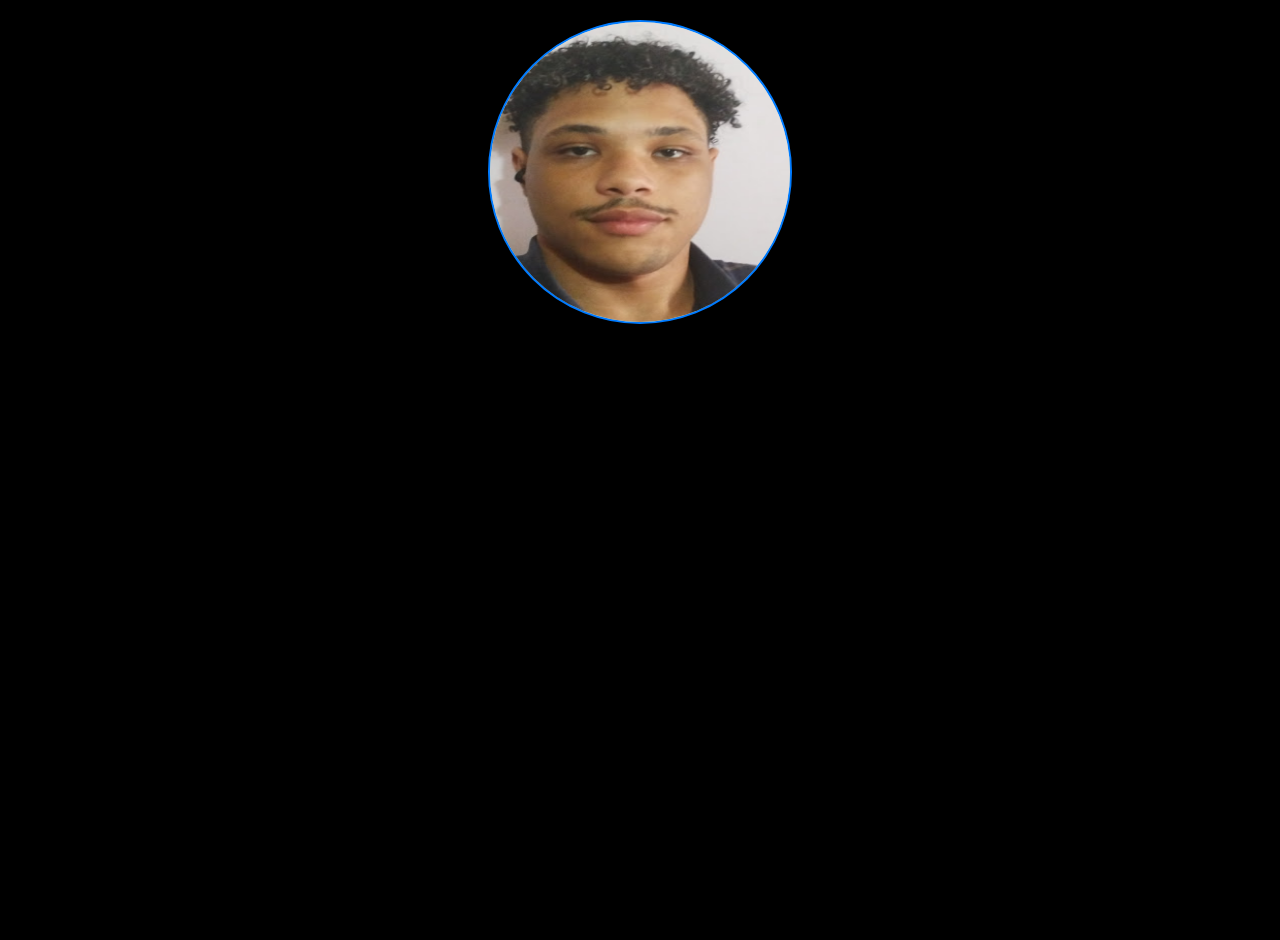
==== kaykydev.html @ 05f3b299 "update all" ====
<!DOCTYPE html>
<html lang="pt-br">
<head>
    <meta charset="UTF-8">
    <meta name="viewport" content="width=device-width, initial-scale=1.0">
    <title> Sobre mim </title>

    <link rel="stylesheet" href="estilos/stylesSobre.css">
</head>
<body>
    <div id="fotomim">
        <img src="img/minha foto.png" alt="">
    </div>
    
</body>
</html>
---- estilos/stylesSobre.css ----
body {
    margin: 20px;
    background: black;
    color: aliceblue;
    display: flex;
    justify-content: center; /* Centraliza o conteúdo do body */
    min-height: 100vh; /* Garante que o body ocupe toda a altura da tela */
  }

  #fotomim img {
    height: 300px;
    width: 300px;
    background-color: lightblue;
    border: 2px solid #007BFF;
    border-radius:60%; /* Forma de círculo */
    display: flex;
    justify-content: center;
    align-items: center;
    font-size: 16px;
    color: #fff;
  }
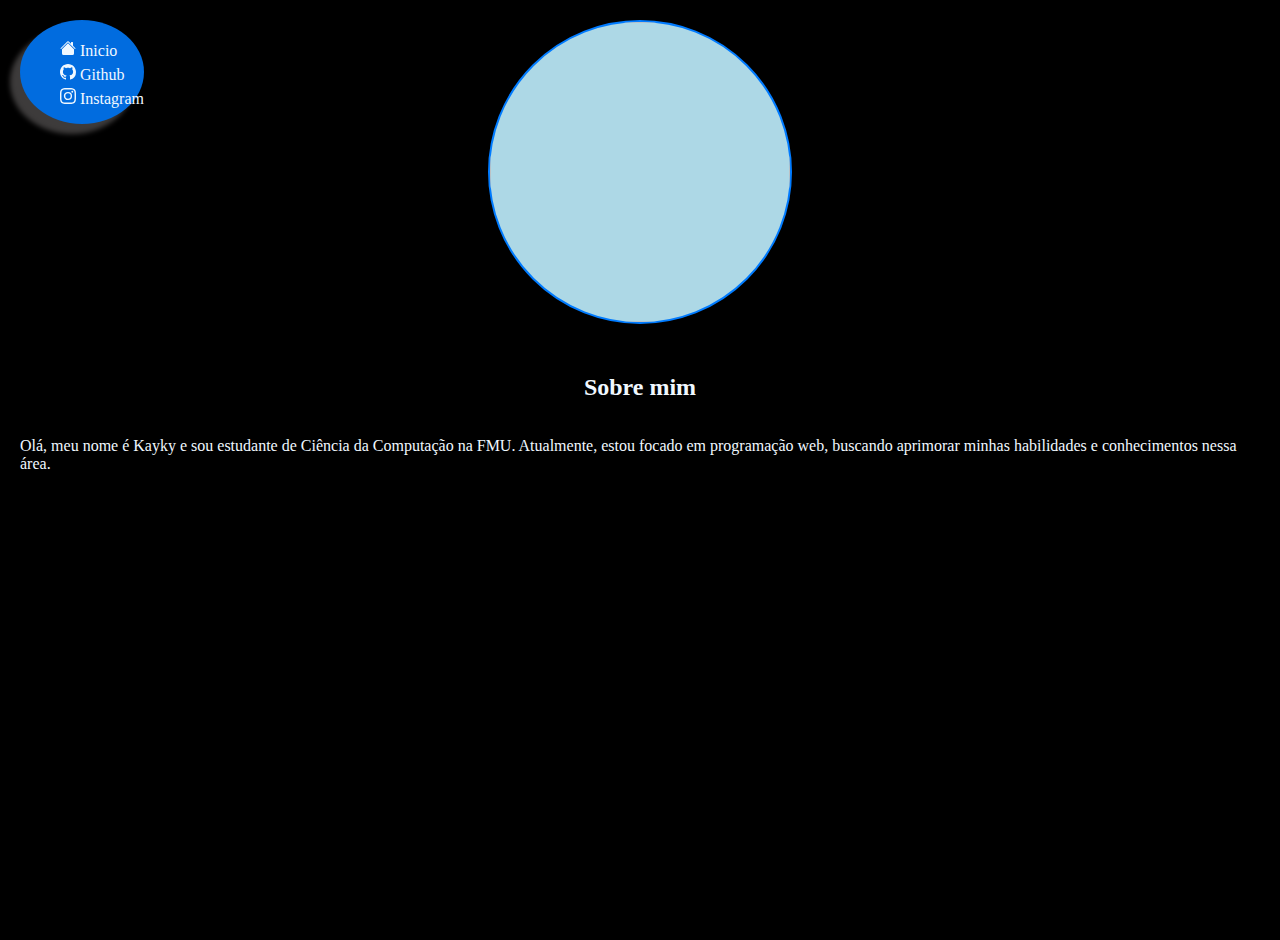
==== commit 02c0eb54: "update kayky dev, estilos" ====
--- a/kaykydev.html
+++ b/kaykydev.html
@@ -1,5 +1,6 @@
 <!DOCTYPE html>
 <html lang="pt-br">
+
 <head>
     <meta charset="UTF-8">
     <meta name="viewport" content="width=device-width, initial-scale=1.0">
@@ -7,10 +8,50 @@
 
     <link rel="stylesheet" href="estilos/stylesSobre.css">
 </head>
+
 <body>
-    <div id="fotomim">
-        <img src="img/minha foto.png" alt="">
+
+    <nav class="naveg">
+        <ul>
+            <li><a href="index.html">
+                    <svg xmlns="http://www.w3.org/2000/svg" width="16" height="16" fill="currentColor"
+                        class="bi bi-house-fill" viewBox="0 0 16 16">
+                        <path
+                            d="M8.707 1.5a1 1 0 0 0-1.414 0L.646 8.146a.5.5 0 0 0 .708.708L8 2.207l6.646 6.647a.5.5 0 0 0 .708-.708L13 5.793V2.5a.5.5 0 0 0-.5-.5h-1a.5.5 0 0 0-.5.5v1.293z" />
+                        <path d="m8 3.293 6 6V13.5a1.5 1.5 0 0 1-1.5 1.5h-9A1.5 1.5 0 0 1 2 13.5V9.293z" />
+                    </svg> Inicio
+                </a></li>
+
+
+            <li><a href="https://github.com/kaykyth181"><svg xmlns="http://www.w3.org/2000/svg" width="16" height="16"
+                        fill="currentColor" class="bi bi-github" viewBox="0 0 16 16">
+                        <path
+                            d="M8 0C3.58 0 0 3.58 0 8c0 3.54 2.29 6.53 5.47 7.59.4.07.55-.17.55-.38 0-.19-.01-.82-.01-1.49-2.01.37-2.53-.49-2.69-.94-.09-.23-.48-.94-.82-1.13-.28-.15-.68-.52-.01-.53.63-.01 1.08.58 1.23.82.72 1.21 1.87.87 2.33.66.07-.52.28-.87.51-1.07-1.78-.2-3.64-.89-3.64-3.95 0-.87.31-1.59.82-2.15-.08-.2-.36-1.02.08-2.12 0 0 .67-.21 2.2.82.64-.18 1.32-.27 2-.27s1.36.09 2 .27c1.53-1.04 2.2-.82 2.2-.82.44 1.1.16 1.92.08 2.12.51.56.82 1.27.82 2.15 0 3.07-1.87 3.75-3.65 3.95.29.25.54.73.54 1.48 0 1.07-.01 1.93-.01 2.2 0 .21.15.46.55.38A8.01 8.01 0 0 0 16 8c0-4.42-3.58-8-8-8" />
+                    </svg> Github</a></li>
+
+
+            <li><a href="https://www.instagram.com/kaykythiago17/"><svg xmlns="http://www.w3.org/2000/svg" width="16" height="16" fill="currentColor" class="bi bi-instagram" viewBox="0 0 16 16">
+                <path d="M8 0C5.829 0 5.556.01 4.703.048 3.85.088 3.269.222 2.76.42a3.9 3.9 0 0 0-1.417.923A3.9 3.9 0 0 0 .42 2.76C.222 3.268.087 3.85.048 4.7.01 5.555 0 5.827 0 8.001c0 2.172.01 2.444.048 3.297.04.852.174 1.433.372 1.942.205.526.478.972.923 1.417.444.445.89.719 1.416.923.51.198 1.09.333 1.942.372C5.555 15.99 5.827 16 8 16s2.444-.01 3.298-.048c.851-.04 1.434-.174 1.943-.372a3.9 3.9 0 0 0 1.416-.923c.445-.445.718-.891.923-1.417.197-.509.332-1.09.372-1.942C15.99 10.445 16 10.173 16 8s-.01-2.445-.048-3.299c-.04-.851-.175-1.433-.372-1.941a3.9 3.9 0 0 0-.923-1.417A3.9 3.9 0 0 0 13.24.42c-.51-.198-1.092-.333-1.943-.372C10.443.01 10.172 0 7.998 0zm-.717 1.442h.718c2.136 0 2.389.007 3.232.046.78.035 1.204.166 1.486.275.373.145.64.319.92.599s.453.546.598.92c.11.281.24.705.275 1.485.039.843.047 1.096.047 3.231s-.008 2.389-.047 3.232c-.035.78-.166 1.203-.275 1.485a2.5 2.5 0 0 1-.599.919c-.28.28-.546.453-.92.598-.28.11-.704.24-1.485.276-.843.038-1.096.047-3.232.047s-2.39-.009-3.233-.047c-.78-.036-1.203-.166-1.485-.276a2.5 2.5 0 0 1-.92-.598 2.5 2.5 0 0 1-.6-.92c-.109-.281-.24-.705-.275-1.485-.038-.843-.046-1.096-.046-3.233s.008-2.388.046-3.231c.036-.78.166-1.204.276-1.486.145-.373.319-.64.599-.92s.546-.453.92-.598c.282-.11.705-.24 1.485-.276.738-.034 1.024-.044 2.515-.045zm4.988 1.328a.96.96 0 1 0 0 1.92.96.96 0 0 0 0-1.92m-4.27 1.122a4.109 4.109 0 1 0 0 8.217 4.109 4.109 0 0 0 0-8.217m0 1.441a2.667 2.667 0 1 1 0 5.334 2.667 2.667 0 0 1 0-5.334"/>
+              </svg> Instagram </a></li>
+        </ul>
+
+    </nav>
+
+    <div id="material">
+        <div id="fotomim">
+            <img src="https://i.pinimg.com/236x/94/eb/61/94eb61c6009a73c609acb98c898b37f8.jpg" alt="">
+            <!-- mudar depois -->
+        </div>
+
+
+        <div class="sobreeu">
+            <h2> Sobre mim </h2>
+            <p> Olá, meu nome é Kayky e sou estudante de Ciência da Computação na FMU. Atualmente, estou focado em
+                programação web, buscando aprimorar minhas habilidades e conhecimentos nessa área. </p>
+        </div>
+
     </div>
-    
+
 </body>
+
 </html>--- a/estilos/stylesSobre.css
+++ b/estilos/stylesSobre.css
@@ -1,21 +1,70 @@
 body {
-    margin: 20px;
-    background: black;
-    color: aliceblue;
-    display: flex;
-    justify-content: center; /* Centraliza o conteúdo do body */
-    min-height: 100vh; /* Garante que o body ocupe toda a altura da tela */
-  }
+  
+  margin: 20px;
+  background: black;
+  color: aliceblue;
+  
+  /* Garante que o body ocupe toda a altura da tela */
+  
+}
 
-  #fotomim img {
-    height: 300px;
-    width: 300px;
-    background-color: lightblue;
-    border: 2px solid #007BFF;
-    border-radius:60%; /* Forma de círculo */
-    display: flex;
-    justify-content: center;
-    align-items: center;
-    font-size: 16px;
-    color: #fff;
-  }+
+.naveg ul li a{
+  text-decoration: none;
+  color: inherit;
+  outline: none; /* Remove o contorno do link */
+}
+.naveg ul{
+  list-style-type: none; /* Remove as marcações padrão das listas */
+  display: flex;
+  align-items: baseline;
+  flex-direction: column;
+}
+.naveg ul li {
+  padding-top: 4px;
+  
+}
+.naveg{
+  position: absolute;
+  background: #016cdf;
+  box-shadow: -10px 10px 5px #3d3b3b;
+  border-radius: 50%;
+}
+
+#material{
+  min-height: 100vh;
+  flex-direction: column;
+  align-items: center;
+  margin: 0;
+}
+
+#material #fotomim img {
+  display: flex;
+  justify-content: center;
+  height: 100vh; 
+  height: 300px;
+  width: 300px;
+  background-color: lightblue;
+  border: 2px solid #007BFF;
+  border-radius: 50%;
+  /* Forma de círculo */
+  font-size: 16px;
+  color: #fff;
+  
+}
+
+#material #fotomim {
+  display: flex;
+            justify-content: center; /* Centraliza horizontalmente */
+
+}
+
+.sobreeu {
+  display: flex;
+  flex-direction: column;
+  align-items: center;
+}
+
+.sobreeu h2 {
+  margin-top: 50px;
+}
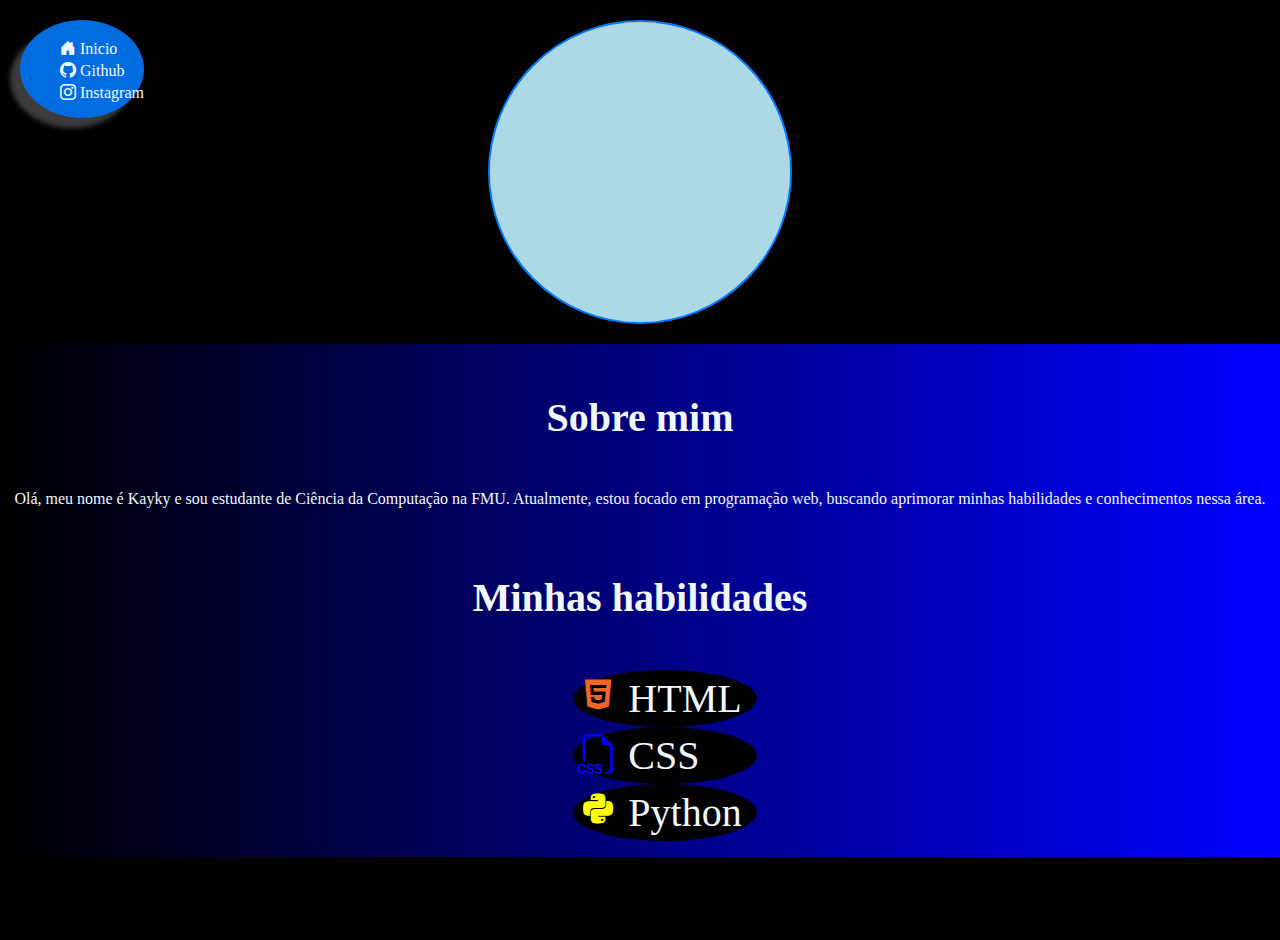
==== commit e5c498e6: "update all" ====
--- a/kaykydev.html
+++ b/kaykydev.html
@@ -6,33 +6,30 @@
     <meta name="viewport" content="width=device-width, initial-scale=1.0">
     <title> Sobre mim </title>
 
+    <link rel="stylesheet" href="https://cdn.jsdelivr.net/npm/bootstrap-icons@1.11.3/font/bootstrap-icons.min.css">
+    <!-- bootstrap -->
+
+    <link href='https://unpkg.com/boxicons@2.0.7/css/boxicons.min.css' rel='stylesheet'>
+
+
     <link rel="stylesheet" href="estilos/stylesSobre.css">
 </head>
 
 <body>
 
+
     <nav class="naveg">
         <ul>
             <li><a href="index.html">
-                    <svg xmlns="http://www.w3.org/2000/svg" width="16" height="16" fill="currentColor"
-                        class="bi bi-house-fill" viewBox="0 0 16 16">
-                        <path
-                            d="M8.707 1.5a1 1 0 0 0-1.414 0L.646 8.146a.5.5 0 0 0 .708.708L8 2.207l6.646 6.647a.5.5 0 0 0 .708-.708L13 5.793V2.5a.5.5 0 0 0-.5-.5h-1a.5.5 0 0 0-.5.5v1.293z" />
-                        <path d="m8 3.293 6 6V13.5a1.5 1.5 0 0 1-1.5 1.5h-9A1.5 1.5 0 0 1 2 13.5V9.293z" />
-                    </svg> Inicio
+                    <i class="bi bi-house-door-fill"></i> Inicio
                 </a></li>
 
 
-            <li><a href="https://github.com/kaykyth181"><svg xmlns="http://www.w3.org/2000/svg" width="16" height="16"
-                        fill="currentColor" class="bi bi-github" viewBox="0 0 16 16">
-                        <path
-                            d="M8 0C3.58 0 0 3.58 0 8c0 3.54 2.29 6.53 5.47 7.59.4.07.55-.17.55-.38 0-.19-.01-.82-.01-1.49-2.01.37-2.53-.49-2.69-.94-.09-.23-.48-.94-.82-1.13-.28-.15-.68-.52-.01-.53.63-.01 1.08.58 1.23.82.72 1.21 1.87.87 2.33.66.07-.52.28-.87.51-1.07-1.78-.2-3.64-.89-3.64-3.95 0-.87.31-1.59.82-2.15-.08-.2-.36-1.02.08-2.12 0 0 .67-.21 2.2.82.64-.18 1.32-.27 2-.27s1.36.09 2 .27c1.53-1.04 2.2-.82 2.2-.82.44 1.1.16 1.92.08 2.12.51.56.82 1.27.82 2.15 0 3.07-1.87 3.75-3.65 3.95.29.25.54.73.54 1.48 0 1.07-.01 1.93-.01 2.2 0 .21.15.46.55.38A8.01 8.01 0 0 0 16 8c0-4.42-3.58-8-8-8" />
-                    </svg> Github</a></li>
+            <li><a href="https://github.com/kaykyth181" target="_blank"><i class="bi bi-github"></i> Github</a></li>
 
 
-            <li><a href="https://www.instagram.com/kaykythiago17/"><svg xmlns="http://www.w3.org/2000/svg" width="16" height="16" fill="currentColor" class="bi bi-instagram" viewBox="0 0 16 16">
-                <path d="M8 0C5.829 0 5.556.01 4.703.048 3.85.088 3.269.222 2.76.42a3.9 3.9 0 0 0-1.417.923A3.9 3.9 0 0 0 .42 2.76C.222 3.268.087 3.85.048 4.7.01 5.555 0 5.827 0 8.001c0 2.172.01 2.444.048 3.297.04.852.174 1.433.372 1.942.205.526.478.972.923 1.417.444.445.89.719 1.416.923.51.198 1.09.333 1.942.372C5.555 15.99 5.827 16 8 16s2.444-.01 3.298-.048c.851-.04 1.434-.174 1.943-.372a3.9 3.9 0 0 0 1.416-.923c.445-.445.718-.891.923-1.417.197-.509.332-1.09.372-1.942C15.99 10.445 16 10.173 16 8s-.01-2.445-.048-3.299c-.04-.851-.175-1.433-.372-1.941a3.9 3.9 0 0 0-.923-1.417A3.9 3.9 0 0 0 13.24.42c-.51-.198-1.092-.333-1.943-.372C10.443.01 10.172 0 7.998 0zm-.717 1.442h.718c2.136 0 2.389.007 3.232.046.78.035 1.204.166 1.486.275.373.145.64.319.92.599s.453.546.598.92c.11.281.24.705.275 1.485.039.843.047 1.096.047 3.231s-.008 2.389-.047 3.232c-.035.78-.166 1.203-.275 1.485a2.5 2.5 0 0 1-.599.919c-.28.28-.546.453-.92.598-.28.11-.704.24-1.485.276-.843.038-1.096.047-3.232.047s-2.39-.009-3.233-.047c-.78-.036-1.203-.166-1.485-.276a2.5 2.5 0 0 1-.92-.598 2.5 2.5 0 0 1-.6-.92c-.109-.281-.24-.705-.275-1.485-.038-.843-.046-1.096-.046-3.233s.008-2.388.046-3.231c.036-.78.166-1.204.276-1.486.145-.373.319-.64.599-.92s.546-.453.92-.598c.282-.11.705-.24 1.485-.276.738-.034 1.024-.044 2.515-.045zm4.988 1.328a.96.96 0 1 0 0 1.92.96.96 0 0 0 0-1.92m-4.27 1.122a4.109 4.109 0 1 0 0 8.217 4.109 4.109 0 0 0 0-8.217m0 1.441a2.667 2.667 0 1 1 0 5.334 2.667 2.667 0 0 1 0-5.334"/>
-              </svg> Instagram </a></li>
+            <li><a href="https://www.instagram.com/kaykythiago17/" target="_blank"><i class="bi bi-instagram"></i>
+                    Instagram </a></li>
         </ul>
 
     </nav>
@@ -44,10 +41,21 @@
         </div>
 
 
-        <div class="sobreeu">
+        <div class="sobreeu" id="sobremim">
             <h2> Sobre mim </h2>
             <p> Olá, meu nome é Kayky e sou estudante de Ciência da Computação na FMU. Atualmente, estou focado em
                 programação web, buscando aprimorar minhas habilidades e conhecimentos nessa área. </p>
+        </div>
+
+
+        <div class="sobreeu">
+            <h2> Minhas habilidades </h2>
+            <ul>
+                <li> <i class='bx bxl-html5' id= "html" style="color: #f06529;" ></i> HTML </li>
+                <li> <i class="bi bi-filetype-css" style="color: blue;"></i> CSS </li>
+                <li> <i class='bx bxl-python' style="color: yellow;"></i> Python </li>
+            </ul>
+            
         </div>
 
     </div>
--- a/estilos/stylesSobre.css
+++ b/estilos/stylesSobre.css
@@ -1,37 +1,43 @@
 body {
-  
+
   margin: 20px;
   background: black;
   color: aliceblue;
-  
+
   /* Garante que o body ocupe toda a altura da tela */
-  
+
 }
 
 
-.naveg ul li a{
+.naveg ul li a {
   text-decoration: none;
   color: inherit;
-  outline: none; /* Remove o contorno do link */
+  outline: none;
+  /* Remove o contorno do link */
 }
-.naveg ul{
-  list-style-type: none; /* Remove as marcações padrão das listas */
+
+.naveg ul,
+.sobreeu ul {
+  list-style-type: none;
+  /* Remove as marcações padrão das listas */
   display: flex;
   align-items: baseline;
   flex-direction: column;
 }
+
 .naveg ul li {
   padding-top: 4px;
-  
+
 }
-.naveg{
+
+.naveg {
   position: absolute;
   background: #016cdf;
   box-shadow: -10px 10px 5px #3d3b3b;
   border-radius: 50%;
 }
 
-#material{
+#material {
   min-height: 100vh;
   flex-direction: column;
   align-items: center;
@@ -41,7 +47,7 @@
 #material #fotomim img {
   display: flex;
   justify-content: center;
-  height: 100vh; 
+  height: 100vh;
   height: 300px;
   width: 300px;
   background-color: lightblue;
@@ -50,12 +56,13 @@
   /* Forma de círculo */
   font-size: 16px;
   color: #fff;
-  
+
 }
 
 #material #fotomim {
   display: flex;
-            justify-content: center; /* Centraliza horizontalmente */
+  justify-content: center;
+  /* Centraliza horizontalmente */
 
 }
 
@@ -63,8 +70,28 @@
   display: flex;
   flex-direction: column;
   align-items: center;
+  background: linear-gradient(to right, rgb(0, 0, 0), blue);
+  z-index: 1;
+  margin-left: -20px;
+  /* Compensa a margem do body */
+  margin-right: -20px;
+}
+
+#sobremim {
+  margin-top: 20px;
 }
 
 .sobreeu h2 {
   margin-top: 50px;
+  font-size: 40px;
+
+
 }
+
+.sobreeu ul li {
+  font-size: 40px;
+  background: black;
+  width: 100%;
+  padding: 5px;
+  border-radius: 50%;
+}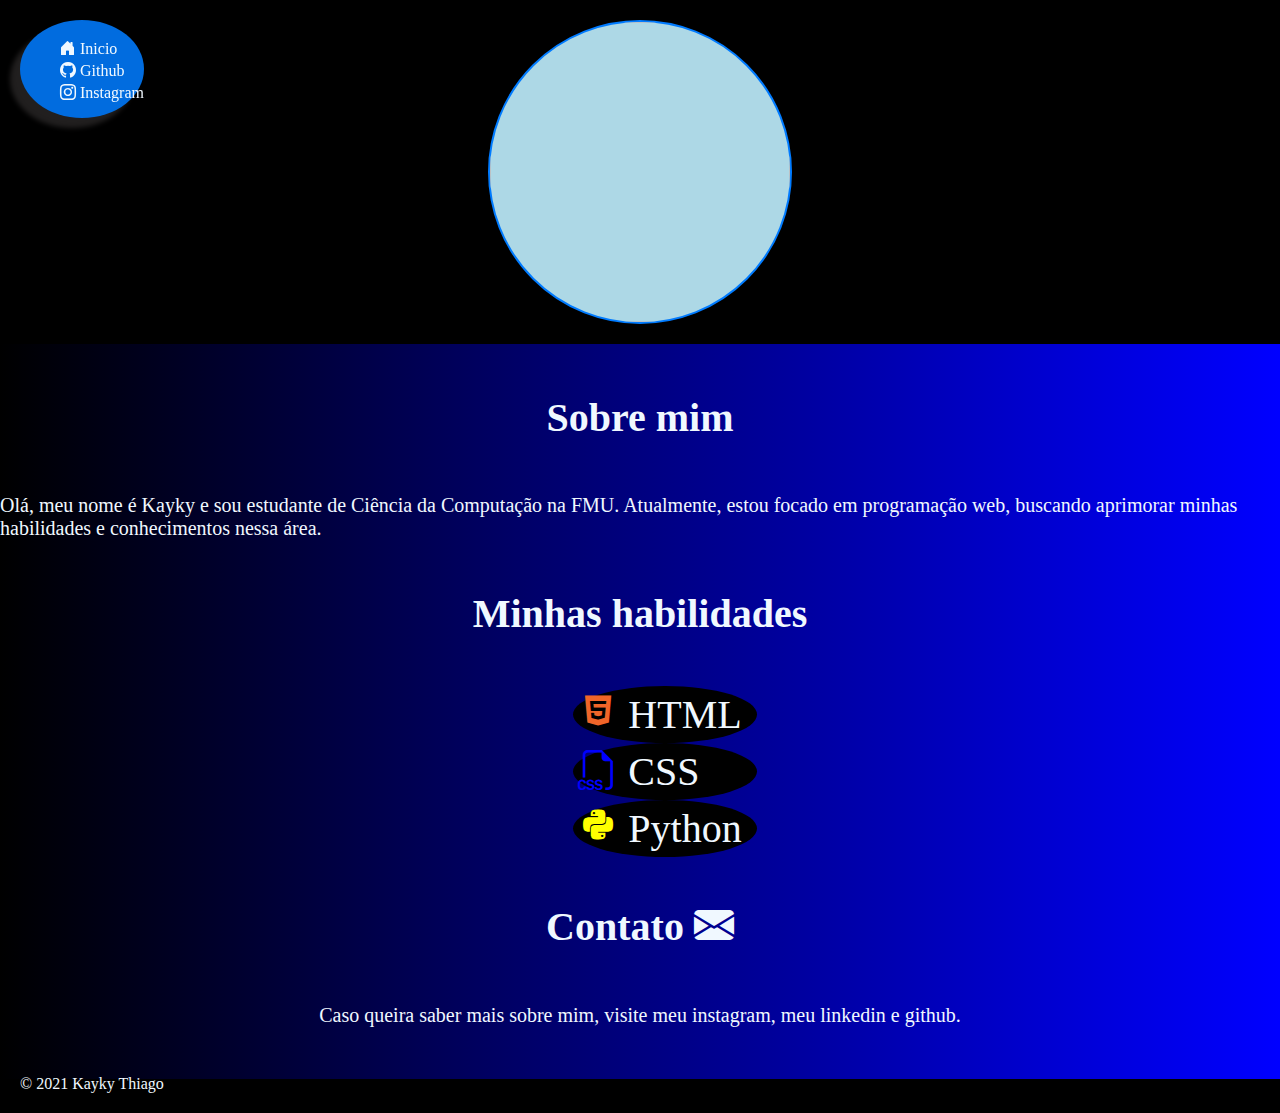
==== commit ea726a53: "update all" ====
--- a/kaykydev.html
+++ b/kaykydev.html
@@ -58,7 +58,23 @@
             
         </div>
 
+        <div class="sobreeu">
+                 
+                    <h2> Contato <i class="bi bi-envelope-fill"></i> </h2>
+
+                    <p>Caso queira saber mais sobre mim, visite meu instagram, meu linkedin e github.</p>
+            <ul>
+
     </div>
+
+
+
+       
+
+    <footer>
+        <p> &copy; 2021 Kayky Thiago </p>
+
+    </footer>
 
 </body>
 
--- a/estilos/stylesSobre.css
+++ b/estilos/stylesSobre.css
@@ -30,11 +30,19 @@
 
 }
 
+.naveg ul li:hover {
+  background: #007BFF;
+  border-radius: 50%;
+  color:rgb(0, 0, 0);
+  box-shadow: 0 0 10px #c7e2ff41;
+}
+
 .naveg {
-  position: absolute;
+  position: fixed;
   background: #016cdf;
-  box-shadow: -10px 10px 5px #3d3b3b;
+  box-shadow: -10px 10px 5px #3d3b3b88;
   border-radius: 50%;
+  z-index: 1000;
 }
 
 #material {
@@ -75,6 +83,7 @@
   margin-left: -20px;
   /* Compensa a margem do body */
   margin-right: -20px;
+  margin-bottom: -20px;
 }
 
 #sobremim {
@@ -84,9 +93,13 @@
 .sobreeu h2 {
   margin-top: 50px;
   font-size: 40px;
+}
 
+.sobreeu p{
+  font-size: 20px;
+  
+}
 
-}
 
 .sobreeu ul li {
   font-size: 40px;
